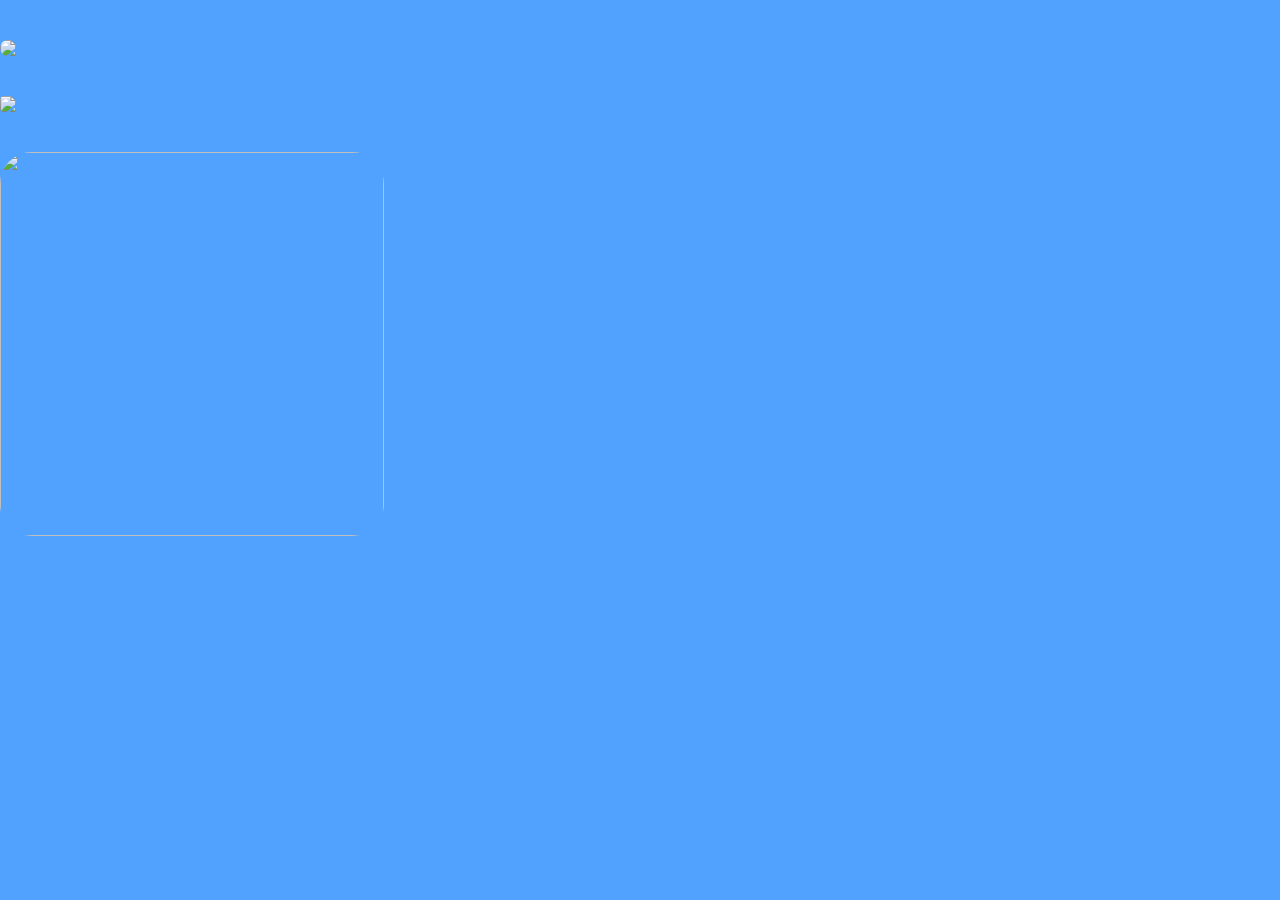
==== src/first.html @ 9f2b10bc "all js work" ====
<!DOCTYPE html>
<html lang="en">
<head>
  <meta charset="UTF-8">
  <meta name="viewport" content="width=device-width, initial-scale=1.0">
  <title>Document</title>
  <link href="./output.css" rel="stylesheet">
    <link rel="stylesheet" href="https://cdnjs.cloudflare.com/ajax/libs/font-awesome/6.6.0/css/all.min.css">
</head>
<body class="bg-blue-400 justify-items-center ">
   <img  id="image" style="width: 70px;" onmouseover="zoomout()" onmouseleave="zoomin()"
  src="/jstailwind/assts/img/function img1.jpeg" class="mt-10 mb-10 rounded-2xl">



<img style="width: 400px" id="img2" onmouseover="Image1()" 
onmouseleave="Image2()"
src="/jstailwind/assts/img/function img2.jpeg" class="mt-10 mb-10 rounded">



  <img id="img3"
    src="/jstailwind/assts/img/function img1.jpeg" class="mt-10 mb-10 w-96 h-96 rounded-4xl">

    <script src="../assts/css/first.js"></script>
</body>
</html>
---- src/output.css ----
/*! tailwindcss v4.1.18 | MIT License | https://tailwindcss.com */
@layer theme, base, components, utilities;
@layer theme {
  :root, :host {
    --font-sans: ui-sans-serif, system-ui, sans-serif, "Apple Color Emoji",
      "Segoe UI Emoji", "Segoe UI Symbol", "Noto Color Emoji";
    --font-mono: ui-monospace, SFMono-Regular, Menlo, Monaco, Consolas, "Liberation Mono",
      "Courier New", monospace;
    --color-blue-400: oklch(70.7% 0.165 254.624);
    --spacing: 0.25rem;
    --radius-2xl: 1rem;
    --radius-4xl: 2rem;
    --default-font-family: var(--font-sans);
    --default-mono-font-family: var(--font-mono);
  }
}
@layer base {
  *, ::after, ::before, ::backdrop, ::file-selector-button {
    box-sizing: border-box;
    margin: 0;
    padding: 0;
    border: 0 solid;
  }
  html, :host {
    line-height: 1.5;
    -webkit-text-size-adjust: 100%;
    tab-size: 4;
    font-family: var(--default-font-family, ui-sans-serif, system-ui, sans-serif, "Apple Color Emoji", "Segoe UI Emoji", "Segoe UI Symbol", "Noto Color Emoji");
    font-feature-settings: var(--default-font-feature-settings, normal);
    font-variation-settings: var(--default-font-variation-settings, normal);
    -webkit-tap-highlight-color: transparent;
  }
  hr {
    height: 0;
    color: inherit;
    border-top-width: 1px;
  }
  abbr:where([title]) {
    -webkit-text-decoration: underline dotted;
    text-decoration: underline dotted;
  }
  h1, h2, h3, h4, h5, h6 {
    font-size: inherit;
    font-weight: inherit;
  }
  a {
    color: inherit;
    -webkit-text-decoration: inherit;
    text-decoration: inherit;
  }
  b, strong {
    font-weight: bolder;
  }
  code, kbd, samp, pre {
    font-family: var(--default-mono-font-family, ui-monospace, SFMono-Regular, Menlo, Monaco, Consolas, "Liberation Mono", "Courier New", monospace);
    font-feature-settings: var(--default-mono-font-feature-settings, normal);
    font-variation-settings: var(--default-mono-font-variation-settings, normal);
    font-size: 1em;
  }
  small {
    font-size: 80%;
  }
  sub, sup {
    font-size: 75%;
    line-height: 0;
    position: relative;
    vertical-align: baseline;
  }
  sub {
    bottom: -0.25em;
  }
  sup {
    top: -0.5em;
  }
  table {
    text-indent: 0;
    border-color: inherit;
    border-collapse: collapse;
  }
  :-moz-focusring {
    outline: auto;
  }
  progress {
    vertical-align: baseline;
  }
  summary {
    display: list-item;
  }
  ol, ul, menu {
    list-style: none;
  }
  img, svg, video, canvas, audio, iframe, embed, object {
    display: block;
    vertical-align: middle;
  }
  img, video {
    max-width: 100%;
    height: auto;
  }
  button, input, select, optgroup, textarea, ::file-selector-button {
    font: inherit;
    font-feature-settings: inherit;
    font-variation-settings: inherit;
    letter-spacing: inherit;
    color: inherit;
    border-radius: 0;
    background-color: transparent;
    opacity: 1;
  }
  :where(select:is([multiple], [size])) optgroup {
    font-weight: bolder;
  }
  :where(select:is([multiple], [size])) optgroup option {
    padding-inline-start: 20px;
  }
  ::file-selector-button {
    margin-inline-end: 4px;
  }
  ::placeholder {
    opacity: 1;
  }
  @supports (not (-webkit-appearance: -apple-pay-button))  or (contain-intrinsic-size: 1px) {
    ::placeholder {
      color: currentcolor;
      @supports (color: color-mix(in lab, red, red)) {
        color: color-mix(in oklab, currentcolor 50%, transparent);
      }
    }
  }
  textarea {
    resize: vertical;
  }
  ::-webkit-search-decoration {
    -webkit-appearance: none;
  }
  ::-webkit-date-and-time-value {
    min-height: 1lh;
    text-align: inherit;
  }
  ::-webkit-datetime-edit {
    display: inline-flex;
  }
  ::-webkit-datetime-edit-fields-wrapper {
    padding: 0;
  }
  ::-webkit-datetime-edit, ::-webkit-datetime-edit-year-field, ::-webkit-datetime-edit-month-field, ::-webkit-datetime-edit-day-field, ::-webkit-datetime-edit-hour-field, ::-webkit-datetime-edit-minute-field, ::-webkit-datetime-edit-second-field, ::-webkit-datetime-edit-millisecond-field, ::-webkit-datetime-edit-meridiem-field {
    padding-block: 0;
  }
  ::-webkit-calendar-picker-indicator {
    line-height: 1;
  }
  :-moz-ui-invalid {
    box-shadow: none;
  }
  button, input:where([type="button"], [type="reset"], [type="submit"]), ::file-selector-button {
    appearance: button;
  }
  ::-webkit-inner-spin-button, ::-webkit-outer-spin-button {
    height: auto;
  }
  [hidden]:where(:not([hidden="until-found"])) {
    display: none !important;
  }
}
@layer utilities {
  .mt-10 {
    margin-top: calc(var(--spacing) * 10);
  }
  .mb-10 {
    margin-bottom: calc(var(--spacing) * 10);
  }
  .h-96 {
    height: calc(var(--spacing) * 96);
  }
  .w-96 {
    width: calc(var(--spacing) * 96);
  }
  .justify-items-center {
    justify-items: center;
  }
  .rounded {
    border-radius: 0.25rem;
  }
  .rounded-2xl {
    border-radius: var(--radius-2xl);
  }
  .rounded-4xl {
    border-radius: var(--radius-4xl);
  }
  .bg-blue-400 {
    background-color: var(--color-blue-400);
  }
}
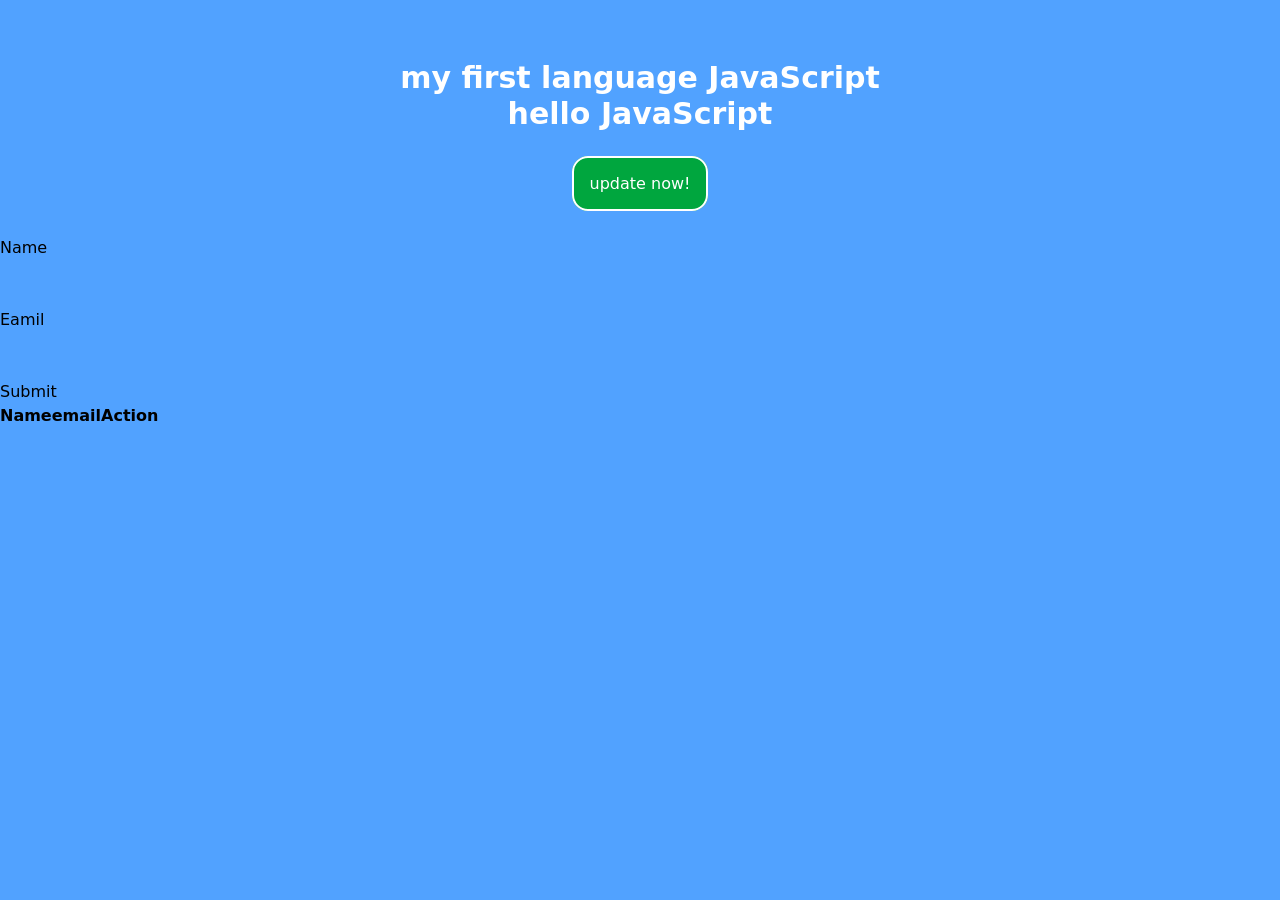
==== commit 7a4dd2a0: "add table function" ====
--- a/src/first.html
+++ b/src/first.html
@@ -1,27 +1,382 @@
 <!DOCTYPE html>
 <html lang="en">
+
 <head>
   <meta charset="UTF-8">
   <meta name="viewport" content="width=device-width, initial-scale=1.0">
   <title>Document</title>
   <link href="./output.css" rel="stylesheet">
-    <link rel="stylesheet" href="https://cdnjs.cloudflare.com/ajax/libs/font-awesome/6.6.0/css/all.min.css">
+  <link rel="stylesheet" href="https://cdnjs.cloudflare.com/ajax/libs/font-awesome/6.6.0/css/all.min.css">
+<style>
+ 
+</style>
 </head>
+
 <body class="bg-blue-400 justify-items-center ">
-   <img  id="image" style="width: 70px;" onmouseover="zoomout()" onmouseleave="zoomin()"
-  src="/jstailwind/assts/img/function img1.jpeg" class="mt-10 mb-10 rounded-2xl">
-
-
-
-<img style="width: 400px" id="img2" onmouseover="Image1()" 
-onmouseleave="Image2()"
-src="/jstailwind/assts/img/function img2.jpeg" class="mt-10 mb-10 rounded">
-
-
-
-  <img id="img3"
-    src="/jstailwind/assts/img/function img1.jpeg" class="mt-10 mb-10 w-96 h-96 rounded-4xl">
-
-    <script src="../assts/css/first.js"></script>
+
+  <!-- <img id="image" style="width: 70px;" onmouseover="zoomout()" onmouseleave="zoomin()"
+    src="/jstailwind/assts/img/function img1.jpeg" class="mt-10 mb-10 rounded-2xl">
+
+
+  <img id="image-1" onmouseover="zoomout()" onmouseleave="zoomin()" 
+  class=" w-40 mt-10 mb-10 rounded-2xl"
+  src="/jstailwind/assts/img/function img4.jpeg"
+    >
+
+
+  <img style="width: 400px" id="img2" onmouseover="Image1()" onmouseleave="Image2()"
+    src="/jstailwind/assts/img/function img2.jpeg" class="mt-10 mb-10 rounded">
+
+  <img id="img3" src="/jstailwind/assts/img/function img1.jpeg" class="mt-10 mb-10 w-96 h-96 rounded-4xl">
+ -->
+
+  <!-- dom asssignment -->
+
+
+  <!-- Question:1               -->
+
+  <!-- <div class="text-center">
+    <p id="msg" class="text-white font-bold text-3xl mb-10">
+      my first language JavaScript
+    </p>
+    <buttton onclick="ChangeText()" class="text-white p-4 bg-green-600 border-2 rounded-2xl ">
+      new text!
+    </buttton>
+
+  </div> -->
+                   <!-- Question:2               -->
+
+
+<!-- <div class="text-center mb-10">
+    <p id="para"  class="text-white font-bold text-3xl mb-10 mt-15">
+      my first language JavaScript
+    </p>
+    <buttton onclick="ChangeColor()" class="text-white p-4 bg-green-600 border-2 rounded-2xl ">
+      red color!
+    </buttton>
+
+  </div> -->
+
+                   <!-- Question:3               -->
+
+<!-- <div class="text-center mb-10">
+    <p id="info"  class="text-white font-bold text-3xl mb-10 mt-15">
+      my first language JavaScript
+    </p>
+    <buttton onclick="Changedisplay()" class="text-white p-4 bg-green-600 border-2 rounded-2xl ">
+      hide!
+    </buttton>
+
+  </div> -->
+
+
+           <!-- Question:4               -->
+
+<!-- <div class="text-center mb-10">
+    <p id="show" class="hidden text-white font-bold text-3xl mb-10 mt-15 ">
+      my first language JavaScript
+    </p>
+    <buttton onclick="Changeshow()" class="text-white p-4 bg-green-600 border-2 rounded-2xl ">
+      show!
+    </buttton>
+
+  </div> -->
+
+
+   <!-- Question:5                -->
+
+<!-- <div class="text-center mb-10">
+    <p class="text  text-white font-bold text-3xl mt-15 ">
+      my first language JavaScript
+    </p>
+     <p class="text  text-white font-bold text-3xl mb-10  ">
+      hello JavaScript
+    </p>
+    <buttton onclick="firstUpdate()" class="text-white p-4 bg-green-600 border-2 rounded-2xl ">
+      update now!
+    </buttton>
+
+  </div> -->
+
+
+  <!-- Question:6                 -->
+
+<!-- <div class="text-center mb-10">
+    <div class="box border-2 p-3 text-white bg-black">box1</div><br>
+    <div class="box border-2 p-3 text-white bg-black">box2</div><br>
+    <buttton onclick="updateboxcolor()" class="text-white p-4 bg-green-600 border-2 rounded-2xl ">
+      update boxcolor!
+    </buttton>
+
+  </div> -->
+
+
+
+  <!-- Question:7                -->
+
+<div class="text-center mb-10">
+  <div>
+    <p class=" text-1  text-white font-bold text-3xl mt-15 ">
+      my first language JavaScript
+    </p>
+     <p class="  text-1  text-white font-bold text-3xl mb-10  ">
+      hello JavaScript
+    </p>
+    </div>
+    <buttton onclick="paragraph()" class="text-white p-4 bg-green-600 border-2 rounded-2xl ">
+      update now!
+    </buttton>
+
+  </div>
+
+
+ <!-- Question:8                 -->
+
+<!-- <div class="text-center mb-10">
+   <h1 class="heading">hello  JavaScript</h1>
+   <h1 class="heading mb-5">hello  world</h1>
+    <buttton onclick="firsth()" class="text-white p-4 bg-green-600 border-2 rounded-2xl ">
+      update h1!
+    </buttton>
+
+  </div> -->
+
+
+  <!-- Question:9                 -->
+<!-- <div class="text-center mb-10">
+    <input type="text" id="name" placeholder="please type"  class="bg-green-500 ">
+    <button onclick="displayValue()" class="text-white p-4 bg-green-600 border-2 rounded-2xl ">show me</button>
+     <span id="output"></span>
+
+  </div> -->
+
+ <!-- Question:10                 -->
+  <!-- <div class="text-center mb-10">
+<h1 id="count">0</h1>
+<button onclick="increment()" class="text-white p-4 bg-green-600 border-2 rounded-2xl ">Increase</button>
+</div> -->
+
+
+<!-- Question:11                 -->
+
+<!-- <div class="text-center mb-10">
+  <p id="terget" onmouseover="changetext()"
+  class="text-white font-bold text-3xl mt-15 mb-5">
+    my first language js
+  </p>
+    <buttton onclick="hello()" class="text-white p-4 bg-green-600 border-2 rounded-2xl ">
+      hello!
+    </buttton>
+
+  </div> -->
+
+
+
+  
+<!-- Question:12                 -->
+
+<!-- <div class="text-center mb-10">
+  <p id="target" onmouseout="resetText()"
+  class="text-white font-bold text-3xl mt-15 mb-5">
+    my first language js
+  </p>
+    <buttton onclick="hello()" class="text-white p-4 bg-green-600 border-2 rounded-2xl ">
+      hello!
+    </buttton>
+
+  </div>
+  -->
+
+          <!-- assignment2 -->
+
+
+<!-- Question:1                -->
+
+<!-- <div class="text-center mb-10">
+  <p id="status"
+  class="text-white font-bold text-3xl mt-15 mb-5">
+    my first language js
+  </p>
+    <buttton onclick="hello()" class="text-white p-4 bg-green-600 border-2 rounded-2xl ">
+      toggle
+    </buttton>
+
+  </div> -->
+
+<!-- Question:2                -->
+
+<!-- <div class="text-center mb-10">
+  <buttton id="btn" onclick="clicked ()" class="text-white p-4 bg-green-600 border-2 rounded-2xl ">
+      once click me!
+    </buttton>
+</div> -->
+
+
+<!-- Question:3                -->
+
+<!-- <div class="text-center mb-10">
+  <buttton id="btn" onclick="clicked ()" class="text-white p-4 bg-green-600 border-2 rounded-2xl ">
+      once click me!
+    </buttton>
+</div> -->
+
+
+  <!-- Question:4                 -->
+
+<!-- <div class="text-center mb-10">
+    <div class="boxes border-2 p-3 text-white bg-black">box1</div><br>
+    <div class="boxes border-2 p-3 text-white bg-black">box2</div><br>
+        <div class="boxes border-2 p-3 text-white bg-black">box3</div><br>
+    <buttton onclick="boxcolor()" class="text-white p-4 bg-green-600 border-2 rounded-2xl ">
+       boxcolor!
+    </buttton>
+
+  </div> -->
+
+  <!-- Question:5                 -->
+
+<!-- <div class="text-center mb-10">
+          
+            <input type="text" placeholder="username" id="input1" class="bg-green-500 ">
+        <input type="password" placeholder="password" id="input2" class="bg-green-500 " >
+    <buttton onclick="inputbutton()" class="text-white p-4 bg-green-600 border-2 rounded-2xl ">
+       click me!
+    </buttton>
+  <p id="input3" class="mt-4 text-xl font-bold"></p>
+  </div> -->
+
+  <!-- Question:6                 -->
+<!-- <div class="shadow-2xl text-center content-center mt-20 rounded-4xl mb-20 ps-5 bg-green-300 max-w-fit  ">
+<table class=" text-3xl mt-12 mb-12">
+    <thead class="mt-5 text-white">
+    <tr class="  "  id="rowchange"    onmouseover="colorchange()" onmouseout="colorout()" >
+            <th class="pe-5">Index</th>
+            <th class="pe-5">Name</th>
+            <th>City</th>
+        </tr>
+        </thead>
+        <tbody class="mt-5 text-white bg-green-300 ">
+        <tr>
+            <td>2</td>
+            <td>Monu</td>
+            <td>Fatehabad</td>
+        </tr>
+        </tbody>
+    </table>
+</div> -->
+
+
+  <!-- Question:7                   -->
+
+<!-- <div class="text-center mb-10">
+  <div>
+    <p class=" textc  text-white font-bold text-3xl mt-15 ">
+      my first language JavaScript
+    </p>
+     <p class="  textc  text-white font-bold text-3xl mb-10  ">
+      hello JavaScript
+    </p>
+         <p class="  textc  text-white font-bold text-3xl mb-10  ">
+      hello world
+    </p>
+    </div>
+    <buttton onclick="hidepara()" class="text-white p-4 bg-green-600 border-2 rounded-2xl ">
+      update now!
+    </buttton>
+
+  </div> -->
+
+  <!-- Question:8                   -->
+   <!-- <div class="text-center mb-10">
+<button id="counterBtn" data-count="0" onclick="incrementCount()" class="text-white p-4 bg-green-600 border-2 rounded-2xl mt-5 ">
+  Clicked 0 times
+</button>
+</div> -->
+
+  <!-- Question:9                 -->
+
+<!-- <div class="text-center mb-10">
+          
+            <input type="text" placeholder=" please type" id="userInput" class="bg-green-500 ">
+    <buttton onclick="validate()" class="text-white p-4 bg-green-600 border-2 rounded-2xl ">
+       click me!
+    </buttton>
+  <p id="message" class="mt-4 text-xl font-bold"></p>
+
+  </div> -->
+
+  <!-- Question:10                   -->
+
+
+ <!-- <div class="text-center">
+   <img id="myImage" src="/jstailwind/assts/img/function img3.jpeg" width="300">
+<button onclick="changeImage()" class="text-white p-4 bg-green-600 border-2 rounded-2xl mt-5 ">Change Image</button>
+
+
+  </div>  -->
+
+
+
+  
+  <!-- Question:11                   -->
+
+   <!-- <div class="text-center">
+<input type="checkbox" id="termsCheckbox" onclick="toggleButton()"> 
+<p>I agree</p>
+<button id="submitBtn" class="text-white p-4 bg-green-600 border-2 rounded-2xl mt-5 " disabled>Submit</button>
+</div> -->
+
+
+
+  <!-- Question:12                   -->
+
+   <!-- <div class="text-center">
+<select id="timeSelect" onchange="updateGreeting()" class="bg-green-500 ">
+  <option value="">--Select Time--</option>
+  <option value="Morning">Morning</option>
+  <option value="Evening">Evening</option>
+</select>
+
+<h2 id="greeting" class="text-white p-4 bg-green-600 border-2 rounded-2xl mt-5 ">Please select a time</h2>
+
+</div> -->
+
+
+
+
+<div>
+     Name <br>
+     <input type="text" id="name"><br><br>
+     Eamil <br>
+     <input type="text" id="email"><br>
+     
+     <br>
+     <button onclick="handleSubmit()">Submit</button>
+    </div>
+    <table>
+      <thead>
+     <tr>
+        <th>Name</th>
+        <th>email</th>
+        <th colspan="2">Action</th>
+       
+     </tr>
+ 
+      </thead>
+    <tbody id="data">
+   
+     
+    </tbody>
+    </table>
+
+
+
+  
+
+
+
+
+  <script src="../assts/css/first.js"></script>
 </body>
+
 </html>
--- a/src/output.css
+++ b/src/output.css
@@ -1,15 +1,45 @@
 /*! tailwindcss v4.1.18 | MIT License | https://tailwindcss.com */
+@layer properties;
 @layer theme, base, components, utilities;
 @layer theme {
   :root, :host {
     --font-sans: ui-sans-serif, system-ui, sans-serif, "Apple Color Emoji",
       "Segoe UI Emoji", "Segoe UI Symbol", "Noto Color Emoji";
+    --font-serif: ui-serif, Georgia, Cambria, "Times New Roman", Times, serif;
     --font-mono: ui-monospace, SFMono-Regular, Menlo, Monaco, Consolas, "Liberation Mono",
       "Courier New", monospace;
+    --color-green-100: oklch(96.2% 0.044 156.743);
+    --color-green-300: oklch(87.1% 0.15 154.449);
+    --color-green-500: oklch(72.3% 0.219 149.579);
+    --color-green-600: oklch(62.7% 0.194 149.214);
+    --color-blue-300: oklch(80.9% 0.105 251.813);
     --color-blue-400: oklch(70.7% 0.165 254.624);
+    --color-blue-500: oklch(62.3% 0.214 259.815);
+    --color-blue-600: oklch(54.6% 0.245 262.881);
+    --color-blue-700: oklch(48.8% 0.243 264.376);
+    --color-gray-800: oklch(27.8% 0.033 256.848);
+    --color-black: #000;
+    --color-white: #fff;
     --spacing: 0.25rem;
+    --container-md: 28rem;
+    --container-4xl: 56rem;
+    --text-xl: 1.25rem;
+    --text-xl--line-height: calc(1.75 / 1.25);
+    --text-2xl: 1.5rem;
+    --text-2xl--line-height: calc(2 / 1.5);
+    --text-3xl: 1.875rem;
+    --text-3xl--line-height: calc(2.25 / 1.875);
+    --text-5xl: 3rem;
+    --text-5xl--line-height: 1;
+    --font-weight-semibold: 600;
+    --font-weight-bold: 700;
+    --radius-md: 0.375rem;
+    --radius-lg: 0.5rem;
+    --radius-xl: 0.75rem;
     --radius-2xl: 1rem;
     --radius-4xl: 2rem;
+    --default-transition-duration: 150ms;
+    --default-transition-timing-function: cubic-bezier(0.4, 0, 0.2, 1);
     --default-font-family: var(--font-sans);
     --default-mono-font-family: var(--font-mono);
   }
@@ -163,21 +193,103 @@
   }
 }
 @layer utilities {
+  .mx-auto {
+    margin-inline: auto;
+  }
+  .mt-4 {
+    margin-top: calc(var(--spacing) * 4);
+  }
+  .mt-5 {
+    margin-top: calc(var(--spacing) * 5);
+  }
   .mt-10 {
     margin-top: calc(var(--spacing) * 10);
   }
+  .mt-12 {
+    margin-top: calc(var(--spacing) * 12);
+  }
+  .mt-15 {
+    margin-top: calc(var(--spacing) * 15);
+  }
+  .mt-20 {
+    margin-top: calc(var(--spacing) * 20);
+  }
+  .mb-5 {
+    margin-bottom: calc(var(--spacing) * 5);
+  }
   .mb-10 {
     margin-bottom: calc(var(--spacing) * 10);
   }
+  .mb-12 {
+    margin-bottom: calc(var(--spacing) * 12);
+  }
+  .mb-20 {
+    margin-bottom: calc(var(--spacing) * 20);
+  }
+  .flex {
+    display: flex;
+  }
+  .hidden {
+    display: none;
+  }
+  .table {
+    display: table;
+  }
   .h-96 {
     height: calc(var(--spacing) * 96);
   }
+  .w-32 {
+    width: calc(var(--spacing) * 32);
+  }
+  .w-40 {
+    width: calc(var(--spacing) * 40);
+  }
   .w-96 {
     width: calc(var(--spacing) * 96);
   }
+  .w-full {
+    width: 100%;
+  }
+  .max-w-4xl {
+    max-width: var(--container-4xl);
+  }
+  .max-w-fit {
+    max-width: fit-content;
+  }
+  .max-w-md {
+    max-width: var(--container-md);
+  }
+  .flex-grow {
+    flex-grow: 1;
+  }
+  .border-collapse {
+    border-collapse: collapse;
+  }
+  .resize {
+    resize: both;
+  }
+  .content-center {
+    align-content: center;
+  }
+  .items-center {
+    align-items: center;
+  }
   .justify-items-center {
     justify-items: center;
   }
+  .space-y-4 {
+    :where(& > :not(:last-child)) {
+      --tw-space-y-reverse: 0;
+      margin-block-start: calc(calc(var(--spacing) * 4) * var(--tw-space-y-reverse));
+      margin-block-end: calc(calc(var(--spacing) * 4) * calc(1 - var(--tw-space-y-reverse)));
+    }
+  }
+  .overflow-hidden {
+    overflow: hidden;
+  }
+  .overflow-x-auto {
+    overflow-x: auto;
+  }
   .rounded {
     border-radius: 0.25rem;
   }
@@ -187,7 +299,311 @@
   .rounded-4xl {
     border-radius: var(--radius-4xl);
   }
+  .rounded-full {
+    border-radius: calc(infinity * 1px);
+  }
+  .rounded-lg {
+    border-radius: var(--radius-lg);
+  }
+  .rounded-md {
+    border-radius: var(--radius-md);
+  }
+  .rounded-xl {
+    border-radius: var(--radius-xl);
+  }
+  .border {
+    border-style: var(--tw-border-style);
+    border-width: 1px;
+  }
+  .border-2 {
+    border-style: var(--tw-border-style);
+    border-width: 2px;
+  }
+  .border-blue-600 {
+    border-color: var(--color-blue-600);
+  }
+  .bg-black {
+    background-color: var(--color-black);
+  }
+  .bg-blue-300 {
+    background-color: var(--color-blue-300);
+  }
   .bg-blue-400 {
     background-color: var(--color-blue-400);
   }
-}
+  .bg-blue-500 {
+    background-color: var(--color-blue-500);
+  }
+  .bg-blue-600 {
+    background-color: var(--color-blue-600);
+  }
+  .bg-green-100 {
+    background-color: var(--color-green-100);
+  }
+  .bg-green-300 {
+    background-color: var(--color-green-300);
+  }
+  .bg-green-500 {
+    background-color: var(--color-green-500);
+  }
+  .bg-green-600 {
+    background-color: var(--color-green-600);
+  }
+  .bg-white {
+    background-color: var(--color-white);
+  }
+  .p-2 {
+    padding: calc(var(--spacing) * 2);
+  }
+  .p-3 {
+    padding: calc(var(--spacing) * 3);
+  }
+  .p-4 {
+    padding: calc(var(--spacing) * 4);
+  }
+  .p-5 {
+    padding: calc(var(--spacing) * 5);
+  }
+  .p-10 {
+    padding: calc(var(--spacing) * 10);
+  }
+  .px-10 {
+    padding-inline: calc(var(--spacing) * 10);
+  }
+  .py-3 {
+    padding-block: calc(var(--spacing) * 3);
+  }
+  .py-4 {
+    padding-block: calc(var(--spacing) * 4);
+  }
+  .ps-4 {
+    padding-inline-start: calc(var(--spacing) * 4);
+  }
+  .ps-5 {
+    padding-inline-start: calc(var(--spacing) * 5);
+  }
+  .ps-8 {
+    padding-inline-start: calc(var(--spacing) * 8);
+  }
+  .pe-5 {
+    padding-inline-end: calc(var(--spacing) * 5);
+  }
+  .pe-8 {
+    padding-inline-end: calc(var(--spacing) * 8);
+  }
+  .pe-20 {
+    padding-inline-end: calc(var(--spacing) * 20);
+  }
+  .pe-40 {
+    padding-inline-end: calc(var(--spacing) * 40);
+  }
+  .pe-47 {
+    padding-inline-end: calc(var(--spacing) * 47);
+  }
+  .pt-4 {
+    padding-top: calc(var(--spacing) * 4);
+  }
+  .pt-10 {
+    padding-top: calc(var(--spacing) * 10);
+  }
+  .pb-10 {
+    padding-bottom: calc(var(--spacing) * 10);
+  }
+  .text-center {
+    text-align: center;
+  }
+  .text-left {
+    text-align: left;
+  }
+  .font-serif {
+    font-family: var(--font-serif);
+  }
+  .text-2xl {
+    font-size: var(--text-2xl);
+    line-height: var(--tw-leading, var(--text-2xl--line-height));
+  }
+  .text-3xl {
+    font-size: var(--text-3xl);
+    line-height: var(--tw-leading, var(--text-3xl--line-height));
+  }
+  .text-5xl {
+    font-size: var(--text-5xl);
+    line-height: var(--tw-leading, var(--text-5xl--line-height));
+  }
+  .text-xl {
+    font-size: var(--text-xl);
+    line-height: var(--tw-leading, var(--text-xl--line-height));
+  }
+  .font-bold {
+    --tw-font-weight: var(--font-weight-bold);
+    font-weight: var(--font-weight-bold);
+  }
+  .font-semibold {
+    --tw-font-weight: var(--font-weight-semibold);
+    font-weight: var(--font-weight-semibold);
+  }
+  .text-gray-800 {
+    color: var(--color-gray-800);
+  }
+  .text-white {
+    color: var(--color-white);
+  }
+  .underline {
+    text-decoration-line: underline;
+  }
+  .shadow-2xl {
+    --tw-shadow: 0 25px 50px -12px var(--tw-shadow-color, rgb(0 0 0 / 0.25));
+    box-shadow: var(--tw-inset-shadow), var(--tw-inset-ring-shadow), var(--tw-ring-offset-shadow), var(--tw-ring-shadow), var(--tw-shadow);
+  }
+  .outline {
+    outline-style: var(--tw-outline-style);
+    outline-width: 1px;
+  }
+  .transition {
+    transition-property: color, background-color, border-color, outline-color, text-decoration-color, fill, stroke, --tw-gradient-from, --tw-gradient-via, --tw-gradient-to, opacity, box-shadow, transform, translate, scale, rotate, filter, -webkit-backdrop-filter, backdrop-filter, display, content-visibility, overlay, pointer-events;
+    transition-timing-function: var(--tw-ease, var(--default-transition-timing-function));
+    transition-duration: var(--tw-duration, var(--default-transition-duration));
+  }
+  .duration-300 {
+    --tw-duration: 300ms;
+    transition-duration: 300ms;
+  }
+  .outline-none {
+    --tw-outline-style: none;
+    outline-style: none;
+  }
+  .hover\:bg-blue-400 {
+    &:hover {
+      @media (hover: hover) {
+        background-color: var(--color-blue-400);
+      }
+    }
+  }
+  .hover\:bg-blue-500 {
+    &:hover {
+      @media (hover: hover) {
+        background-color: var(--color-blue-500);
+      }
+    }
+  }
+  .hover\:bg-blue-700 {
+    &:hover {
+      @media (hover: hover) {
+        background-color: var(--color-blue-700);
+      }
+    }
+  }
+}
+@property --tw-space-y-reverse {
+  syntax: "*";
+  inherits: false;
+  initial-value: 0;
+}
+@property --tw-border-style {
+  syntax: "*";
+  inherits: false;
+  initial-value: solid;
+}
+@property --tw-font-weight {
+  syntax: "*";
+  inherits: false;
+}
+@property --tw-shadow {
+  syntax: "*";
+  inherits: false;
+  initial-value: 0 0 #0000;
+}
+@property --tw-shadow-color {
+  syntax: "*";
+  inherits: false;
+}
+@property --tw-shadow-alpha {
+  syntax: "<percentage>";
+  inherits: false;
+  initial-value: 100%;
+}
+@property --tw-inset-shadow {
+  syntax: "*";
+  inherits: false;
+  initial-value: 0 0 #0000;
+}
+@property --tw-inset-shadow-color {
+  syntax: "*";
+  inherits: false;
+}
+@property --tw-inset-shadow-alpha {
+  syntax: "<percentage>";
+  inherits: false;
+  initial-value: 100%;
+}
+@property --tw-ring-color {
+  syntax: "*";
+  inherits: false;
+}
+@property --tw-ring-shadow {
+  syntax: "*";
+  inherits: false;
+  initial-value: 0 0 #0000;
+}
+@property --tw-inset-ring-color {
+  syntax: "*";
+  inherits: false;
+}
+@property --tw-inset-ring-shadow {
+  syntax: "*";
+  inherits: false;
+  initial-value: 0 0 #0000;
+}
+@property --tw-ring-inset {
+  syntax: "*";
+  inherits: false;
+}
+@property --tw-ring-offset-width {
+  syntax: "<length>";
+  inherits: false;
+  initial-value: 0px;
+}
+@property --tw-ring-offset-color {
+  syntax: "*";
+  inherits: false;
+  initial-value: #fff;
+}
+@property --tw-ring-offset-shadow {
+  syntax: "*";
+  inherits: false;
+  initial-value: 0 0 #0000;
+}
+@property --tw-outline-style {
+  syntax: "*";
+  inherits: false;
+  initial-value: solid;
+}
+@property --tw-duration {
+  syntax: "*";
+  inherits: false;
+}
+@layer properties {
+  @supports ((-webkit-hyphens: none) and (not (margin-trim: inline))) or ((-moz-orient: inline) and (not (color:rgb(from red r g b)))) {
+    *, ::before, ::after, ::backdrop {
+      --tw-space-y-reverse: 0;
+      --tw-border-style: solid;
+      --tw-font-weight: initial;
+      --tw-shadow: 0 0 #0000;
+      --tw-shadow-color: initial;
+      --tw-shadow-alpha: 100%;
+      --tw-inset-shadow: 0 0 #0000;
+      --tw-inset-shadow-color: initial;
+      --tw-inset-shadow-alpha: 100%;
+      --tw-ring-color: initial;
+      --tw-ring-shadow: 0 0 #0000;
+      --tw-inset-ring-color: initial;
+      --tw-inset-ring-shadow: 0 0 #0000;
+      --tw-ring-inset: initial;
+      --tw-ring-offset-width: 0px;
+      --tw-ring-offset-color: #fff;
+      --tw-ring-offset-shadow: 0 0 #0000;
+      --tw-outline-style: solid;
+      --tw-duration: initial;
+    }
+  }
+}
